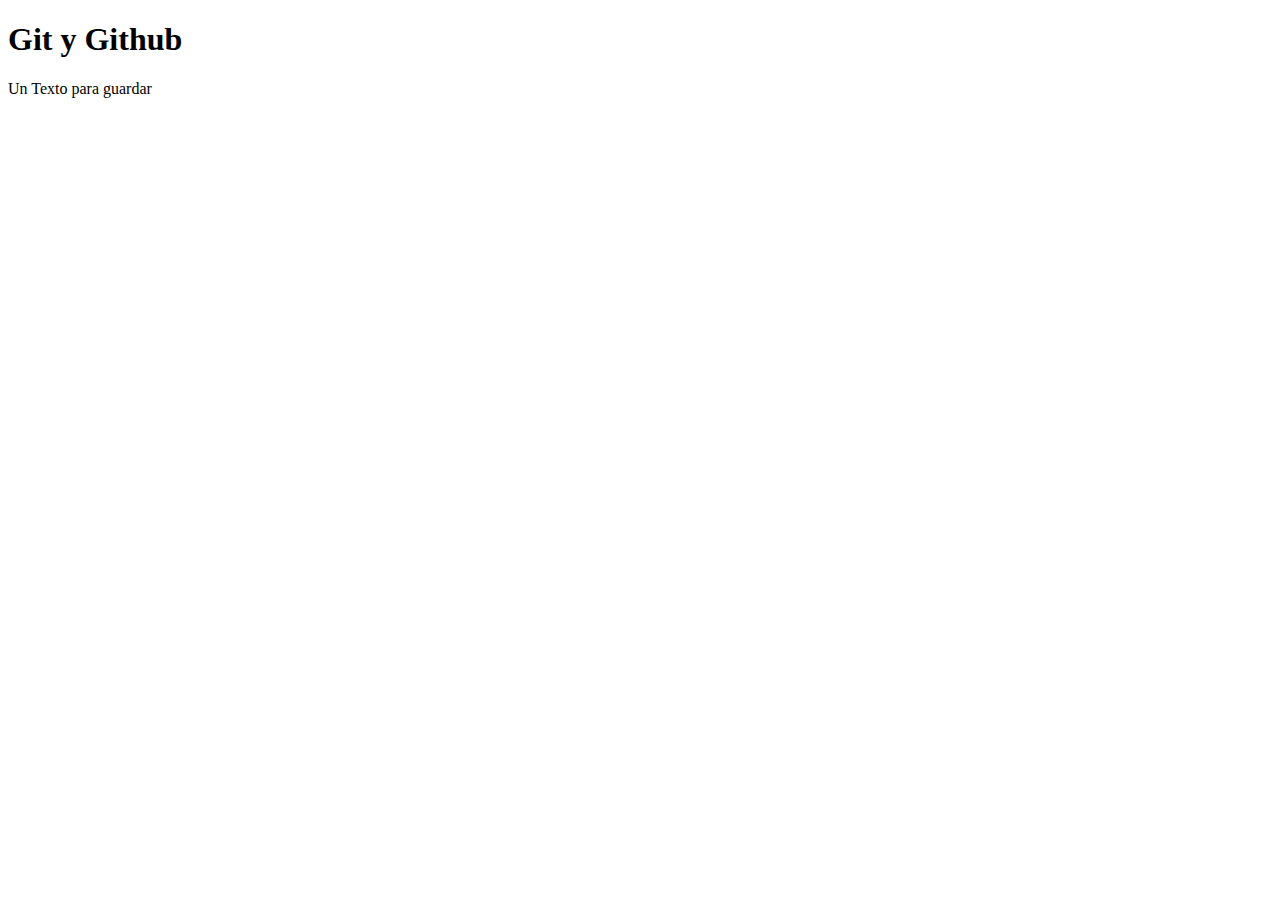
==== index.html @ b00bd610 "first commit" ====
<!DOCTYPE html>
<html lang="en">
<head>
    <meta charset="UTF-8">
    <meta http-equiv="X-UA-Compatible" content="IE=edge">
    <meta name="viewport" content="width=device-width, initial-scale=1.0">
    <title>Document</title>
</head>
<body>
    <h1>Git y Github</h1>
    <p>Un Texto para guardar</p>
</body>
</html>
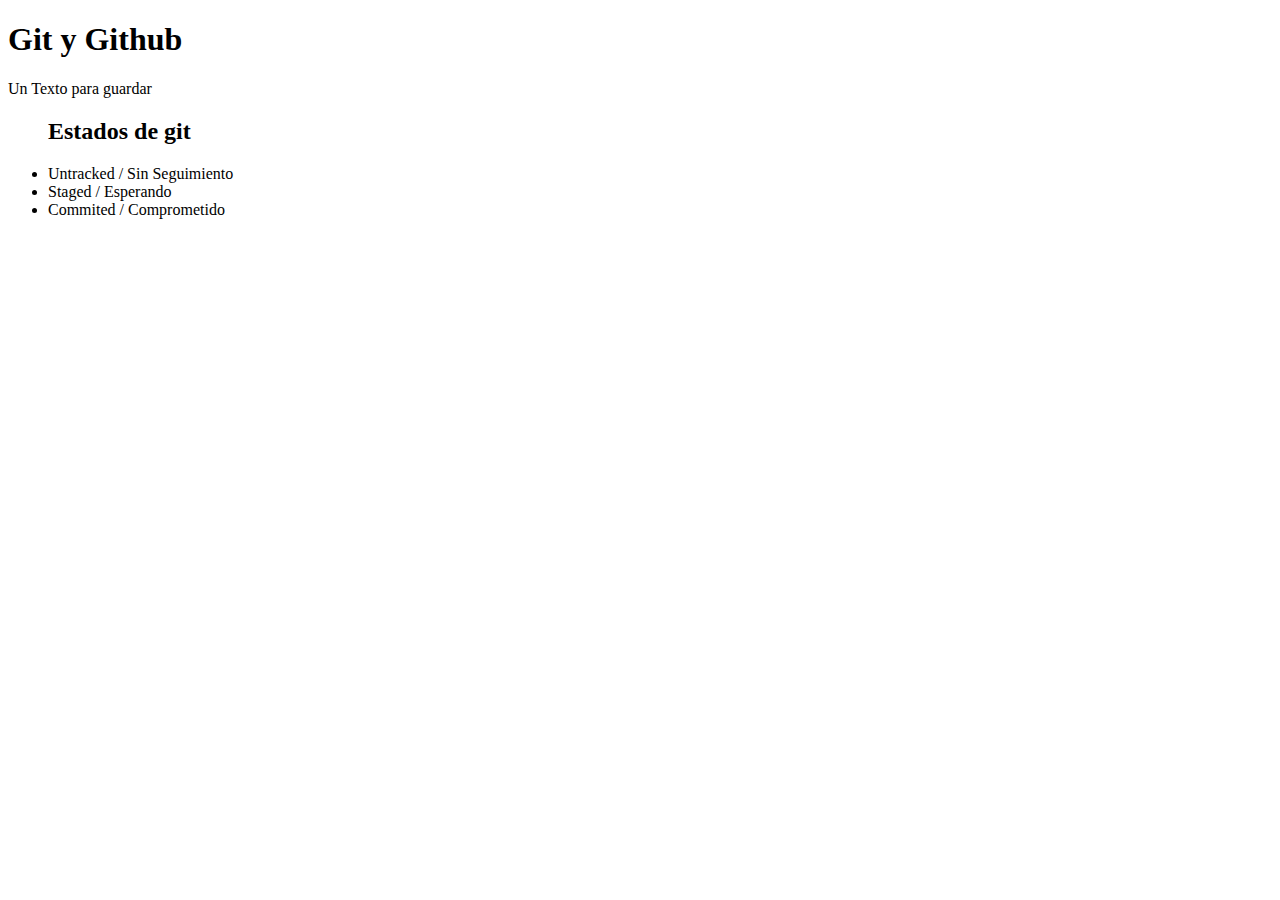
==== commit 8781f1f3: "agregado lisata de estados de git" ====
--- a/index.html
+++ b/index.html
@@ -9,5 +9,11 @@
 <body>
     <h1>Git y Github</h1>
     <p>Un Texto para guardar</p>
+    <ul>
+        <h2>Estados de git</h2>
+        <li>Untracked / Sin Seguimiento</li> 
+        <li>Staged / Esperando</li>
+        <li>Commited / Comprometido </li>
+    </ul>
 </body>
 </html>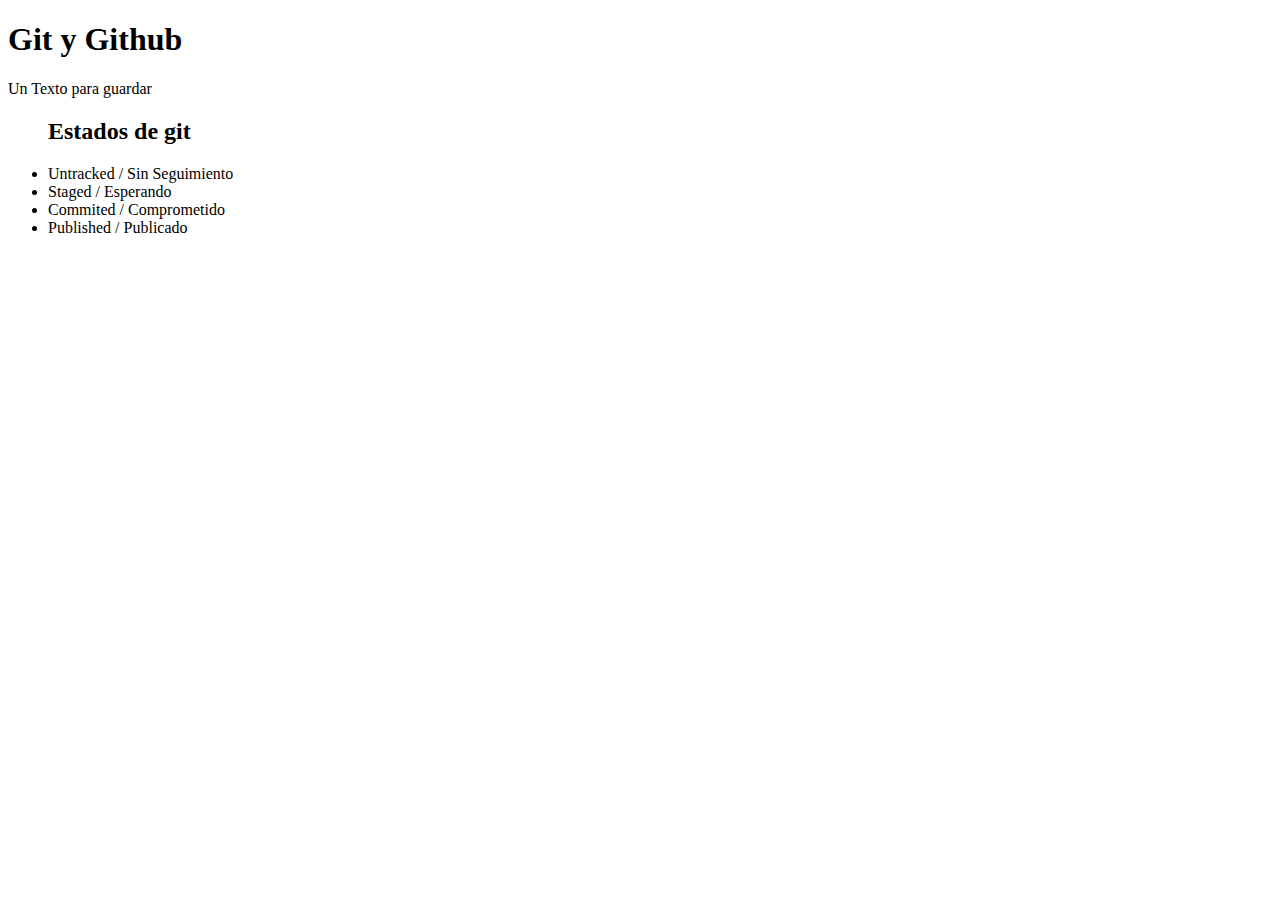
==== commit 2dfbbeda: "agregado de estilos y terminado de lista de estado" ====
--- a/index.html
+++ b/index.html
@@ -5,6 +5,7 @@
     <meta http-equiv="X-UA-Compatible" content="IE=edge">
     <meta name="viewport" content="width=device-width, initial-scale=1.0">
     <title>Document</title>
+    <link rel="stylesheet" href="style.css">
 </head>
 <body>
     <h1>Git y Github</h1>
@@ -14,6 +15,7 @@
         <li>Untracked / Sin Seguimiento</li> 
         <li>Staged / Esperando</li>
         <li>Commited / Comprometido </li>
+        <li> Published / Publicado </li>
     </ul>
 </body>
 </html>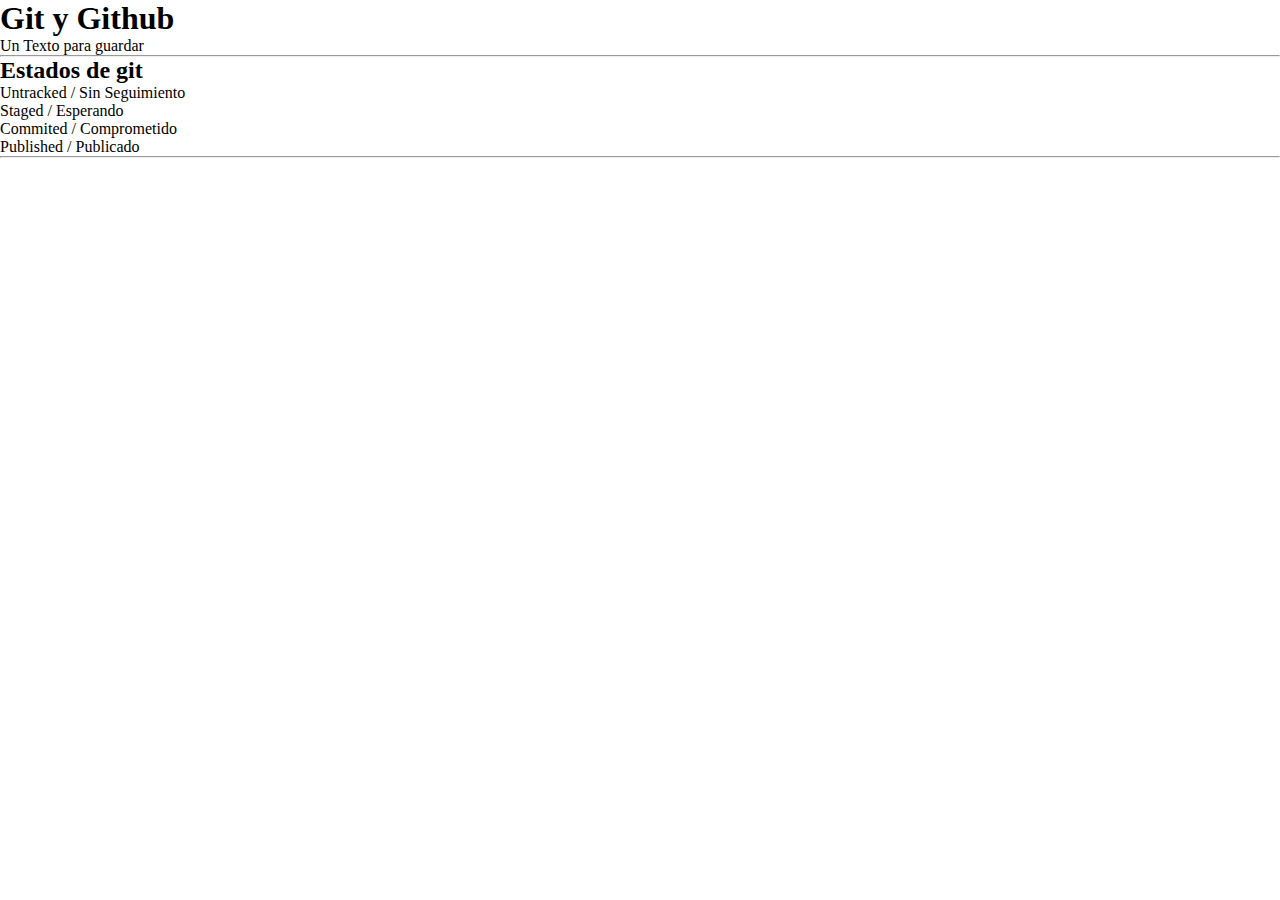
==== commit 2ac06560: "Agredo de About Us y reseteo de estillos" ====
--- a/index.html
+++ b/index.html
@@ -10,6 +10,8 @@
 <body>
     <h1>Git y Github</h1>
     <p>Un Texto para guardar</p>
+
+    <hr>
     <ul>
         <h2>Estados de git</h2>
         <li>Untracked / Sin Seguimiento</li> 
@@ -17,5 +19,6 @@
         <li>Commited / Comprometido </li>
         <li> Published / Publicado </li>
     </ul>
+    <hr>
 </body>
 </html>--- a/style.css
+++ b/style.css
@@ -0,0 +1,5 @@
+* {
+  margin: 0;
+  padding: 0;
+  box-sizing: border-box;
+}
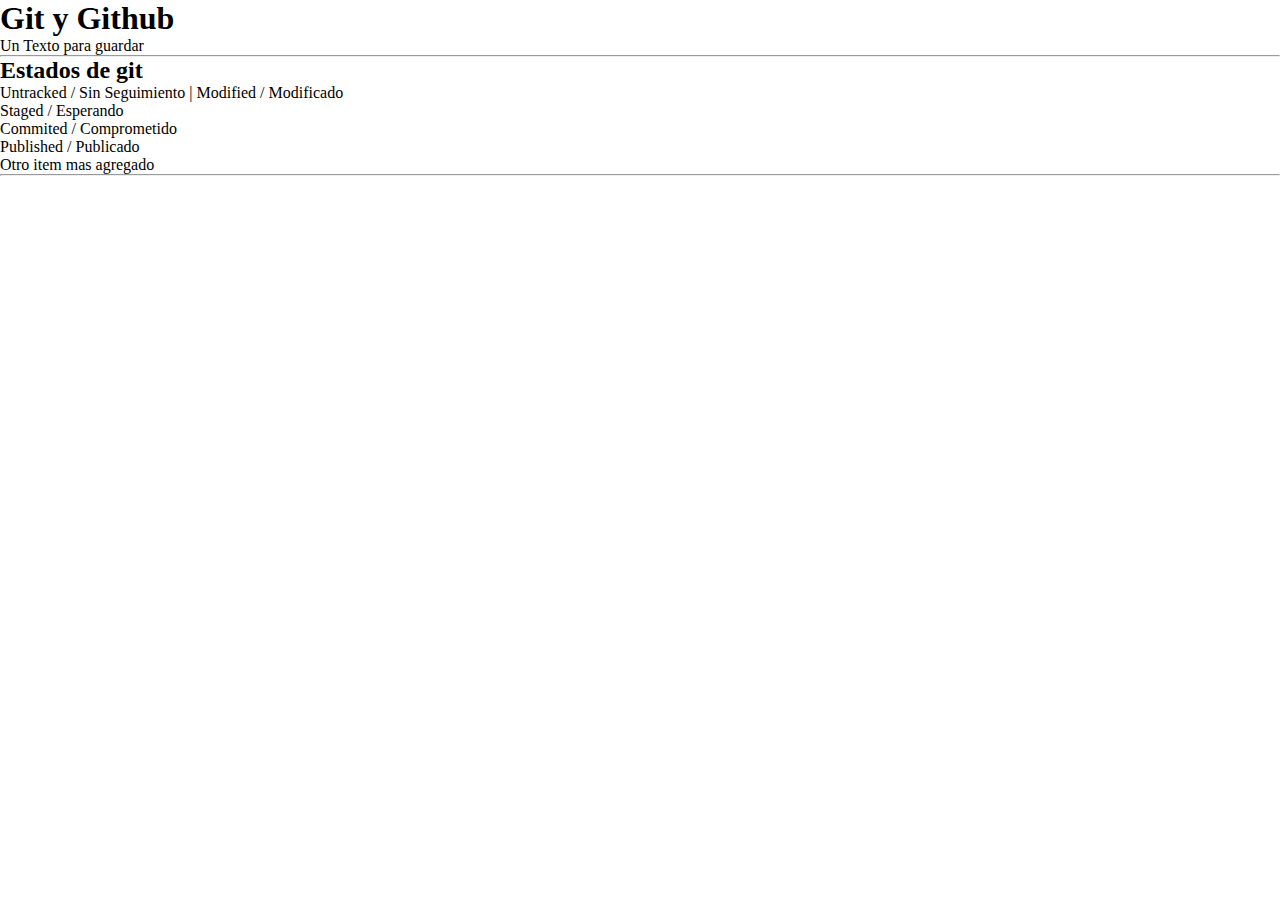
==== commit b14b52e5: "agregado de item al dope" ====
--- a/index.html
+++ b/index.html
@@ -14,10 +14,11 @@
     <hr>
     <ul>
         <h2>Estados de git</h2>
-        <li>Untracked / Sin Seguimiento</li> 
+        <li>Untracked / Sin Seguimiento | Modified / Modificado</li> 
         <li>Staged / Esperando</li>
         <li>Commited / Comprometido </li>
         <li> Published / Publicado </li>
+        <li> Otro item mas agregado</li>
     </ul>
     <hr>
 </body>
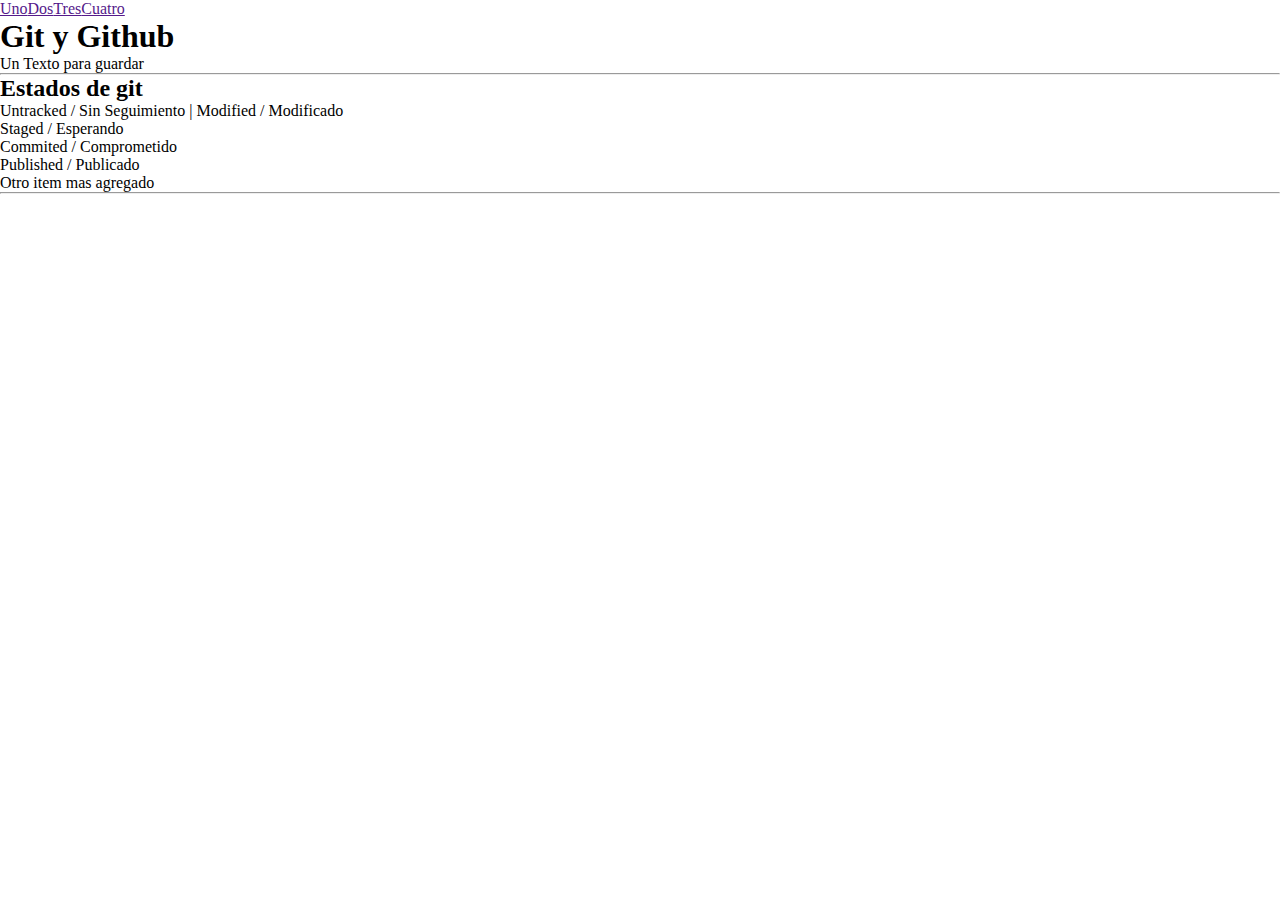
==== commit 56dd5449: "agregado de headr" ====
--- a/index.html
+++ b/index.html
@@ -8,6 +8,11 @@
     <link rel="stylesheet" href="style.css">
 </head>
 <body>
+    <header>
+         <nav>
+             <a href="">Uno</a><a href="">Dos</a><a href="">Tres</a><a href="">Cuatro</a>
+         </nav>
+    </header>
     <h1>Git y Github</h1>
     <p>Un Texto para guardar</p>
 
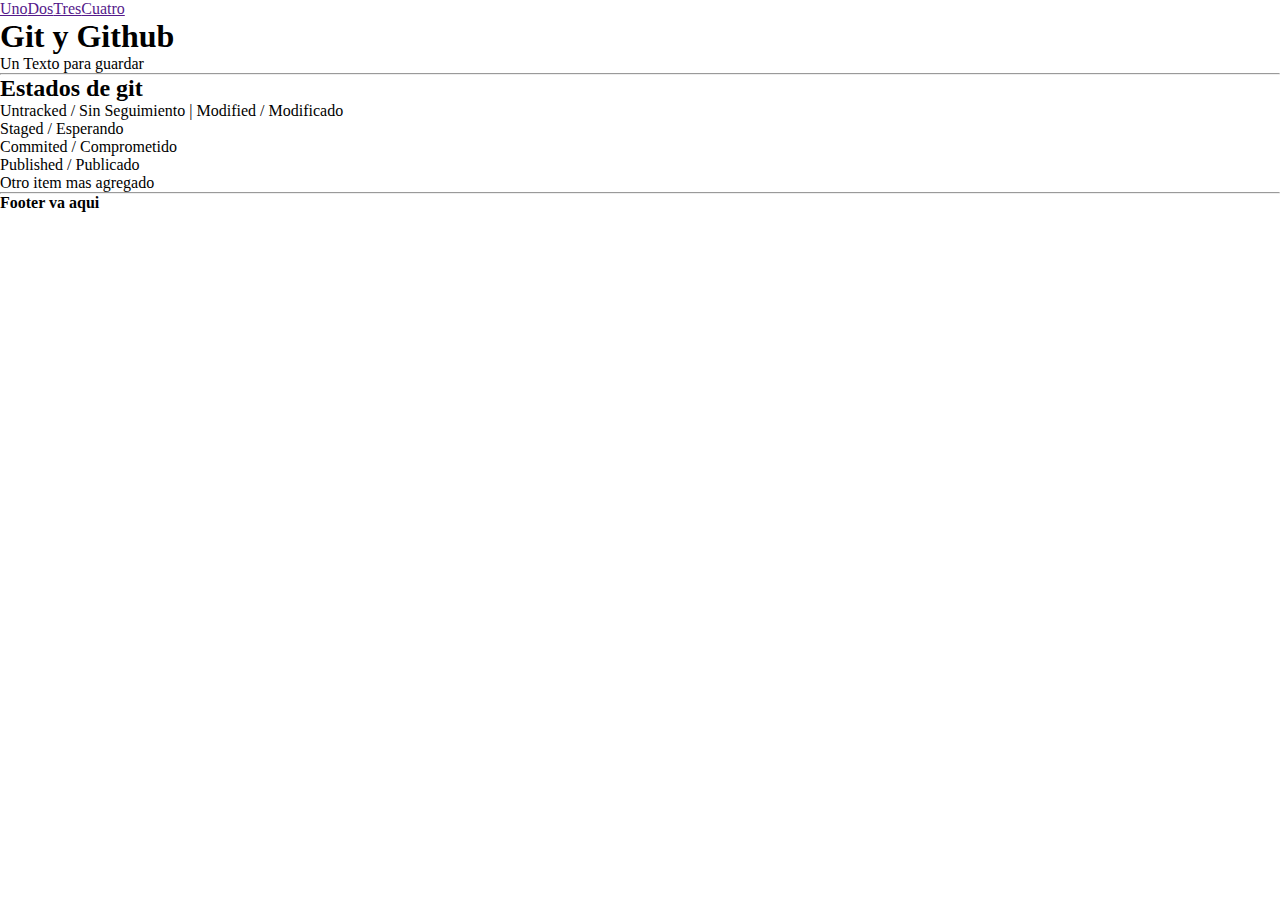
==== commit 649eda74: "agregado de footer" ====
--- a/index.html
+++ b/index.html
@@ -26,5 +26,10 @@
         <li> Otro item mas agregado</li>
     </ul>
     <hr>
+    <footer>
+        <div>
+            <h4>Footer va aqui</h4>
+        </div>
+    </footer>
 </body>
 </html>